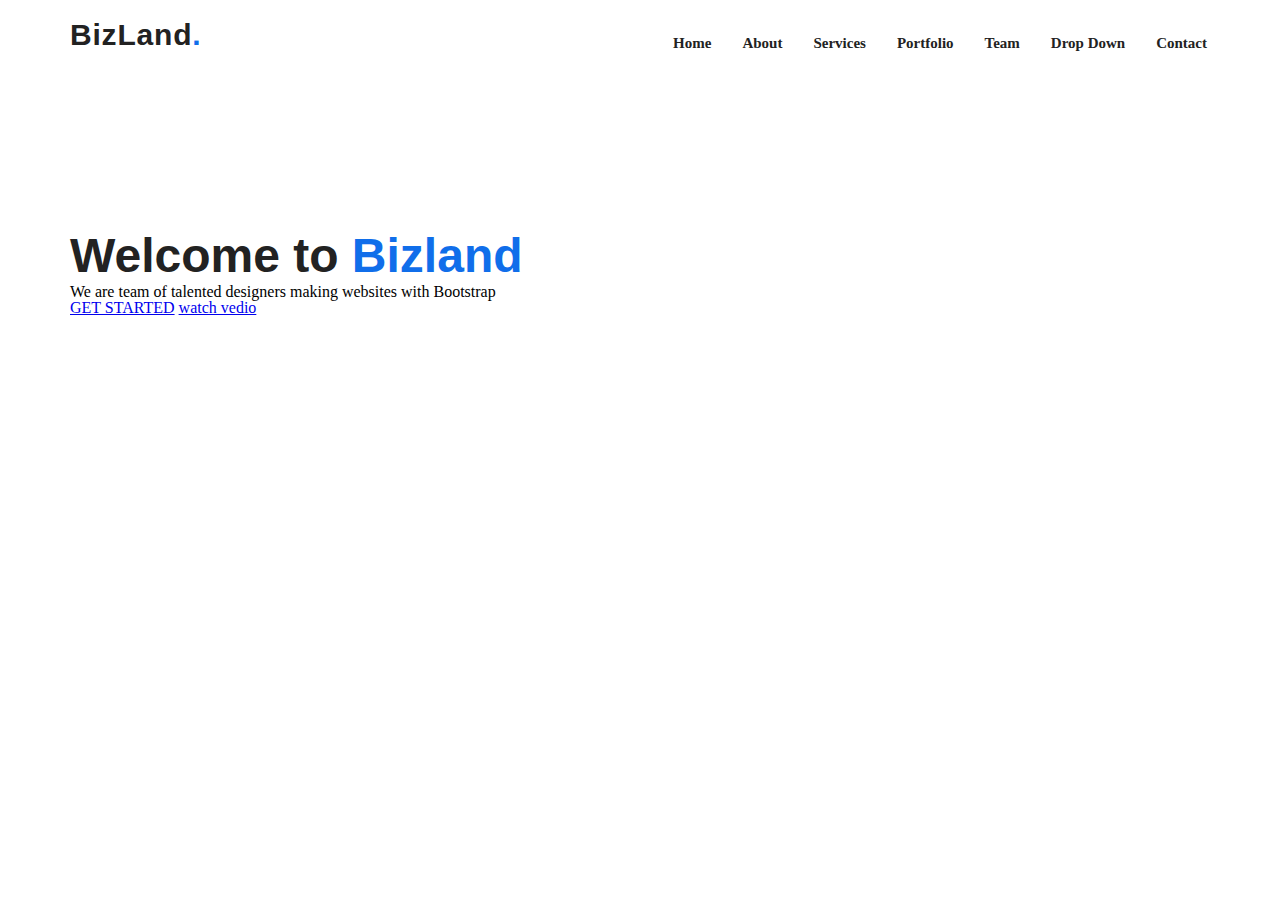
==== index.html @ cf9da3c3 "add the file" ====
<!DOCTYPE html>
<html lang="en">

<head>
  <meta charset="UTF-8">
  <meta http-equiv="X-UA-Compatible" content="IE=edge">
  <meta name="viewport" content="width=device-width, initial-scale=1.0">
  <title>Document</title>
  <link rel="stylesheet" href="css/main.css">
  <link rel="stylesheet" href="css/reset.css">

  <head>

    </body>


    <!-- Bizland logo and navigation -->

    <section class="bizland-layout">
      <section class="bizland-container">
        <section class="bizland-flexbox">
          <section class="bizland-logo">BizLand<span class="dot">.</span></section>
          <section class="bizland-navigation">
            <ul>
              <li><a href="/">Home</a></li>
              <li><a href="/">About</a></li>
              <li><a href="/">Services</a></li>
              <li><a href="/">Portfolio</a></li>
              <li><a href="/">Team</a></li>
              <li><a href="/">Drop Down</a></li>
              <li><a href="/">Contact</a></li>
            </ul>
          </section>
        </section>
      </section>

      <!-- welcome to bizland -->
      <section class="bizland-fr-layout">
        <section class="bizland-fr-container">
          
            <section class="bizland-fr-head-parg">
              <section class="header"> Welcome to <span class="dot">Bizland</span></section>
              <section class="paragraph">We are team of talented designers making websites with Bootstrap
                <section class="button">
                  <a class="get-started" href="/">GET STARTED</a>
                  <a class="watch vedio" href="/">watch vedio</a>
                </section>
              </section>
          </section>
        </section>

      </section>
    </section>


    </body>

</html>
---- css/main.css ----
.bizland-container{
    width: 1140px;
    margin: auto;
}

.bizland-flexbox{
    display: flex;
    margin-top: 20px;
    justify-content: space-between;
    
}
.bizland-logo{
    color: #222222;
    font-size: 30px;
    line-height: 1;
    font-weight: 600;
    letter-spacing: 0.8px;
    font-family: "Poppins", sans-serif;
}
.dot{
    color: #106eea;
}


.bizland-navigation ul{
    display: flex;
    justify-content: space-evenly;
    list-style: none;
}

.bizland-navigation ul li {
    margin-left: 25px;
    
    
}
    
 .bizland-navigation ul li a{
  text-decoration: none;
  color: black;    
  display: flex;
  align-items: center;
  justify-content: space-between;
  padding: 0 3px;
  font-size: 15px;
  font-weight: 600;
  color: #222222;
  white-space: nowrap;
  transition: 0.3s;
  position: relative;
}
.bizland-fr-layout{
    background-image: url(../images/hero-bg\ \(1\).jpg);
    height: 468px;
}

.bizland-fr-container{
    width: 1140px;
    margin: auto;
}
.bizland-fr-head-parg{
  padding-top: 161px;

}
.header{
    margin: 0;
    font-size: 48px;
    font-weight: 700;
    line-height: 56px;
    color: #222222;
    font-family: "Poppins", sans-serif;
}
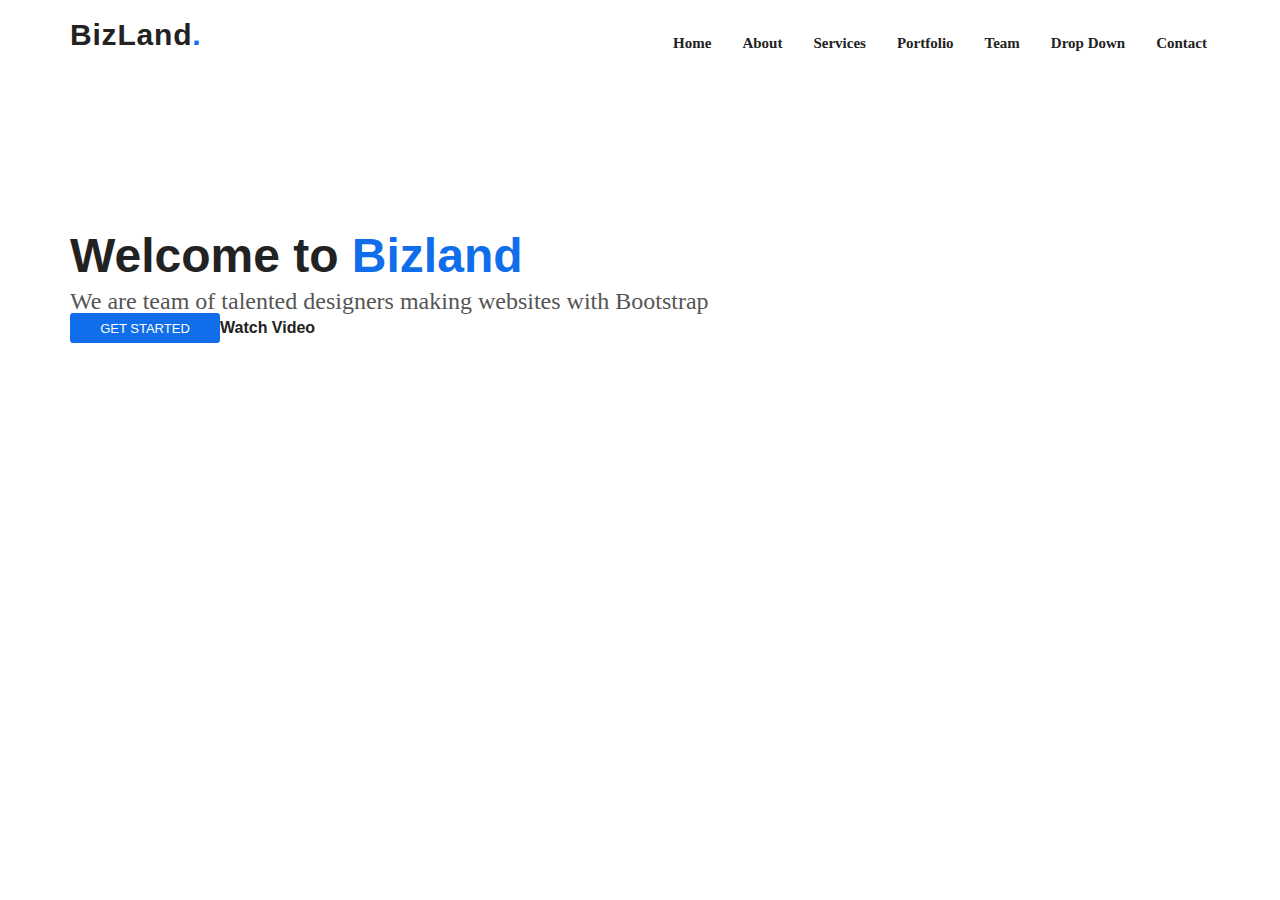
==== commit d8780be8: "add the file" ====
--- a/index.html
+++ b/index.html
@@ -8,6 +8,7 @@
   <title>Document</title>
   <link rel="stylesheet" href="css/main.css">
   <link rel="stylesheet" href="css/reset.css">
+  <link rel="stylesheet" href="css/icofont.css">
 
   <head>
 
@@ -43,7 +44,8 @@
               <section class="paragraph">We are team of talented designers making websites with Bootstrap
                 <section class="button">
                   <a class="get-started" href="/">GET STARTED</a>
-                  <a class="watch vedio" href="/">watch vedio</a>
+                  <section><i class="icofont-play-alt-2"></i>
+                  <a class="watch-video" href="/">Watch Video</a></section>
                 </section>
               </section>
           </section>
--- a/css/main.css
+++ b/css/main.css
@@ -69,3 +69,46 @@
     color: #222222;
     font-family: "Poppins", sans-serif;
 }
+.paragraph{
+    color: #555555;
+    margin: 5px 0 30px 0;
+    font-size: 24px;
+    font-weight: 400;
+}
+
+.get-started{
+    text-decoration: none;
+    font-size: 13px;
+    font-family: "roboto",sans-serif;
+    font-weight: 530;
+    color: #fff;
+    background: #106eea;
+    display: inline-flex;
+    width: 150px;
+    height: 30px;
+    text-align: center;
+    justify-content: center;
+    align-items: center;
+    border-radius: 3px;
+}
+
+.button{
+    display: flex;
+}
+.icofont-play-alt-2{
+    color:#106eea ;
+    
+}
+
+.watch-video{
+    text-decoration: none;
+    font-size: 16px;
+    transition: 0.5s;
+    margin-right: 25px;
+    color: #222222;
+    font-weight: 600;
+    align-items: center;
+    font-family: "roboto",sans-serif;
+    
+}
+
